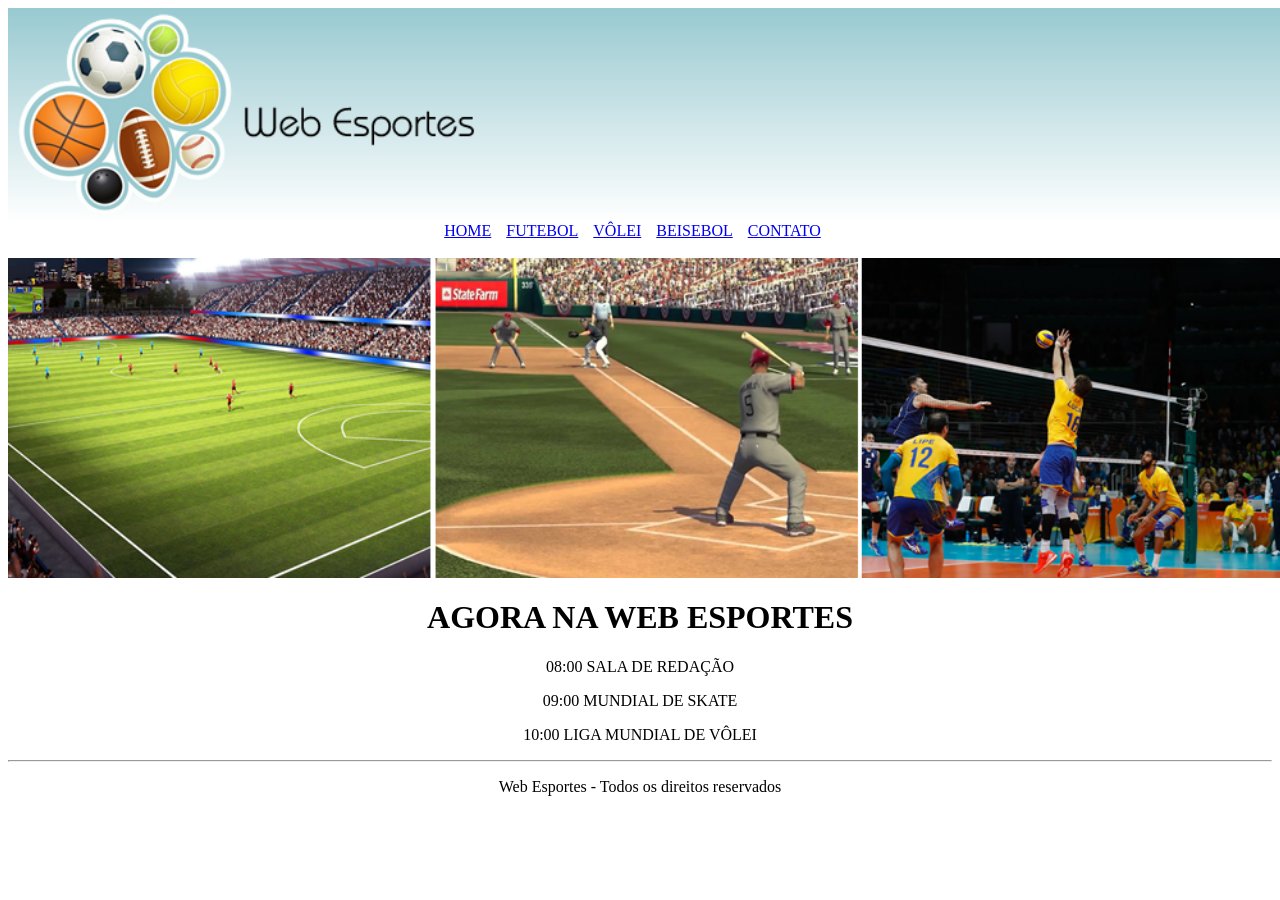
==== index.html @ b9a1a434 "Primeiro commit" ====
<!DOCTYPE html>
<html lang="pt-br">
<head>
    <meta charset="UTF-8">
    <meta name="viewport" content="width=device-width, initial-scale=1.0">
    <link rel="stylesheet" href="style.css">
    <title>Web Esportes</title>
</head>
<body>
    <figure>
        <img src="imagens/home-topo.png" id="img_topo" alt="img_topo_site">
    </figure>
    <nav id="margin_nav">
        <ul class="lista_horizontal">
            <li>
                <a href="index.html">HOME</a>
            </li>
            <li>
                <a href="index.html">FUTEBOL</a>
            </li>
            <li>
                <a href="index.html">VÔLEI</a>
            </li>
            <li>
                <a href="index.html">BEISEBOL</a>
            </li>
            <li>
                <a href="index.html">CONTATO</a>
            </li>
        </ul>
    </nav>
    <br>
    <figure>
        <img src="imagens/home1.jpg" id="img_esportes" title="imagem de esportes" alt="imagem de esportes">
    </figure>
    <div>
        <h1>AGORA NA WEB ESPORTES</h1>
    </div>
    <div class="horarios">
        <p>08:00 SALA DE REDAÇÃO</p>
        <p>09:00 MUNDIAL DE SKATE</p>
        <p>10:00 LIGA MUNDIAL DE VÔLEI</p>
    </div>
    <hr>
    <footer>
        <p>Web Esportes - Todos os direitos reservados</p>
    </footer>
</body>
</html>
---- style.css ----
figure{
    margin: auto;
}
#img_topo{
    align-items: center;
    display: flex;
    width: 100vw;
}
#margin_nav{
  align-items: center;
  display: flex;
}
.lista_horizontal {
    margin: 0 auto;
    display: flex;
    align-items: center;
    list-style: none;
    padding: 0;
}
li{
    margin-right: 15px;  
}
#img_esportes{
    align-items: center;
    display: flex; 
    width: 100vw;
}
h1{
    text-align: center;
}
.horarios{
    text-align: center;
}
footer{
    text-align: center;
}
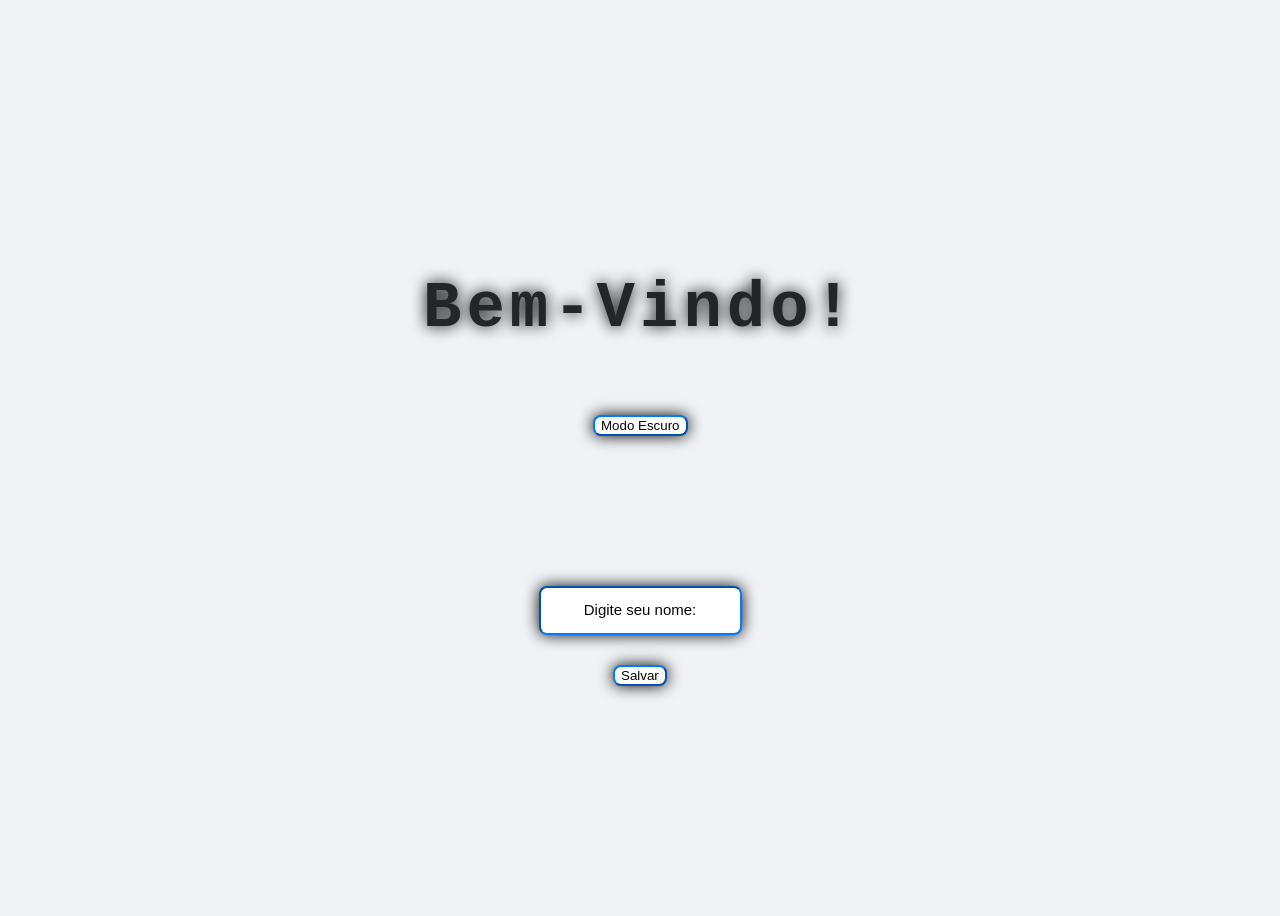
==== commit 12ec6a36: "Add files via upload" ====
--- a/index.html
+++ b/index.html
@@ -1,49 +1,18 @@
-<!DOCTYPE html>
-<html lang="pt-br">
-<head>
-    <meta charset="UTF-8">
-    <meta name="viewport" content="width=device-width, initial-scale=1.0">
-    <link rel="stylesheet" href="style.css">
-    <title>Web Esportes</title>
-</head>
-<body>
-    <figure>
-        <img src="imagens/home-topo.png" id="img_topo" alt="img_topo_site">
-    </figure>
-    <nav id="margin_nav">
-        <ul class="lista_horizontal">
-            <li>
-                <a href="index.html">HOME</a>
-            </li>
-            <li>
-                <a href="index.html">FUTEBOL</a>
-            </li>
-            <li>
-                <a href="index.html">VÔLEI</a>
-            </li>
-            <li>
-                <a href="index.html">BEISEBOL</a>
-            </li>
-            <li>
-                <a href="index.html">CONTATO</a>
-            </li>
-        </ul>
-    </nav>
-    <br>
-    <figure>
-        <img src="imagens/home1.jpg" id="img_esportes" title="imagem de esportes" alt="imagem de esportes">
-    </figure>
-    <div>
-        <h1>AGORA NA WEB ESPORTES</h1>
-    </div>
-    <div class="horarios">
-        <p>08:00 SALA DE REDAÇÃO</p>
-        <p>09:00 MUNDIAL DE SKATE</p>
-        <p>10:00 LIGA MUNDIAL DE VÔLEI</p>
-    </div>
-    <hr>
-    <footer>
-        <p>Web Esportes - Todos os direitos reservados</p>
-    </footer>
-</body>
+<!DOCTYPE html>
+<html lang="pt-br">
+<head>
+    <meta charset="UTF-8">
+    <meta name="viewport" content="width=device-width, initial-scale=1.0">
+    <link rel="stylesheet" href="style.css">
+    <title>Page-theme</title>
+</head>
+<body>
+    <h1 id="titulo_usuario">Bem-Vindo!</h1>
+    
+    <button id="botao-tema">Modo Escuro</button>
+    <input id="user" type="text" placeholder="Digite seu nome:" autofocus>
+    <button id="botao-salvar-usuario" type="submit">Salvar</button>
+
+    <script src="script.js"></script>
+</body>
 </html>
--- a/style.css
+++ b/style.css
@@ -1,36 +1,156 @@
-figure{
-    margin: auto;
-}
-#img_topo{
-    align-items: center;
-    display: flex;
-    width: 100vw;
-}
-#margin_nav{
-  align-items: center;
-  display: flex;
-}
-.lista_horizontal {
-    margin: 0 auto;
-    display: flex;
-    align-items: center;
-    list-style: none;
-    padding: 0;
-}
-li{
-    margin-right: 15px;  
-}
-#img_esportes{
-    align-items: center;
-    display: flex; 
-    width: 100vw;
-}
-h1{
-    text-align: center;
-}
-.horarios{
-    text-align: center;
-}
-footer{
-    text-align: center;
+:root {
+    /*cores do body*/
+
+    /*modo claro*/
+    --fundo-claro: #f0f2f5;
+    /*modo escuro*/
+    --fundo-escuro: #18191a;
+
+    /*cores da botão tema*/
+
+    /*modo claro*/
+    --texto-modo-claro: #050505;
+    --borda-modo-claro: #007bff;
+    --fundo-botao-claro: #ffffff;
+    --efeito-do-botao-tema-modo-claro: 0 0 15px #050505;
+    /*modo escuro*/
+    --texto-modo-escuro: #e4e6eb;
+    --borda-modo-escuro: #2d88ff;
+    --fundo-botao-escuro: #242526 ;
+    --efeito-do-botao-tema-modo-escuro: 0 0 15px #e4e6eb;
+
+    /*cores da caixa do usuário*/
+
+    /*modo claro*/
+    --fundo-da-caixa-modo-claro: #ffffff;
+    --borda-caixa-modo-claro: #007bff;
+    --placeholder-da-caixa-modo-claro: #050505;
+    --texto-da-caixa-modo-claro: #050505;
+    --efeito-da-caixa-modo-claro: 0 0 15px #050505;
+    /*modo escuro*/
+    --borda-caixa-modo-escuro: #2d88ff;
+    --fundo-da-caixa-modo-escuro: #242526;
+    --texto-da-caixa-modo-escuro: #e4e6eb;
+    --placeholder-da-caixa-modo-escuro: #e4e6eb;
+    --efeito-da-caixa-modo-escuro: 0 0 15px #e4e6eb;
+
+    /*cores do botão "salvar usuário*/
+
+    /*modo claro*/
+    --borda-do-botao-salvar-usuario-modo-claro: #007bff;
+    --fundo-do-botao-salvar-usuario-modo-claro: #ffffff;
+    --texto-do-botão-salvar-modo-claro: #050505;
+    --efeito-do-botao-salvar-modo-claro: 0 0 15px #050505;
+    /*modo escuro*/
+    --borda-do-botao-salvar-usuario-modo-escuro: #2d88ff;
+    --fundo-do-botao-salvar-usuario-modo-escuro: #242526;
+    --texto-do-botão-salvar-modo-escuro: #e4e6eb;
+    --efeito-do-botao-salvar-modo-escuro: 0 0 15px #e4e6eb;
+
+    /*cores do titulo*/
+
+    /*modo claro*/
+    --texto-titulo-modo-claro: #242526;
+    --efeito-titulo-modo-claro: 0 0 15px #050505;
+    /*modo escuro*/
+    --texto-titulo-modo-escuro: #e4e6eb;
+    --efeito-titulo-modo-escuro: 0 0 15px #e4e6eb;
+    
+    /*cor do mouse*/
+    --cor-do-cursor-modo-escuro: #e4e6eb;
+
+}
+#titulo_usuario {
+    font-size: 4rem;
+    margin-bottom: 70px;
+    text-align: center;
+    font-family: 'Courier New', Courier, monospace;
+    color: var(--texto-titulo-modo-claro);
+    transition: background-color 1.5s ease;
+    text-shadow: var(--efeito-titulo-modo-claro);
+    letter-spacing: 5px;
+}
+body.escuro #titulo_usuario {
+    color: var(--texto-titulo-modo-escuro);
+    text-shadow: var(--efeito-titulo-modo-escuro);
+}
+body {
+    display: flex;
+    justify-content: center;
+    align-items: center;
+    flex-direction: column;
+    height: 100vh;
+    background-color: var(--fundo-claro);
+    transition: background-color 1.5s ease;
+}
+#botao-tema {
+    border-radius: 8px;
+    backface-visibility: hidden;
+    will-change: transform;
+    transition: all 1.5s ease;
+    border-color: var(--borda-modo-claro);
+    background-color: var(--fundo-botao-claro);
+    color: var(--texto-modo-claro);
+    box-shadow: var(--efeito-do-botao-tema-modo-claro);
+}
+#botao-tema:hover {
+    transform: scale(1.1);
+    font-weight: bold;
+}
+body.escuro {
+    background-color: var(--fundo-escuro);
+}
+body.escuro #botao-tema {
+    background-color: var(--fundo-botao-escuro);
+    color: var(--texto-modo-escuro);
+    border-color: var(--borda-modo-escuro);
+    box-shadow: var(--efeito-do-botao-tema-modo-escuro);
+}
+#user {
+    width: auto;
+    padding: 15px;
+    margin-top: 150px;
+    border-radius: 8px;
+    border-color: var(--borda-caixa-modo-claro);
+    background-color: var(--fundo-da-caixa-modo-claro);
+    transition: background-color 1.5s ease;
+    outline: none;
+    box-shadow: var(--efeito-da-caixa-modo-claro);
+}
+body.escuro #user {
+    border-color: var(--borda-caixa-modo-escuro);
+    background-color: var(--fundo-da-caixa-modo-escuro);
+    box-shadow: var(--efeito-da-caixa-modo-escuro);
+    caret-color: var(--cor-do-cursor-modo-escuro);
+    color: var(--texto-da-caixa-modo-escuro)
+}
+::placeholder {
+    transition: background-color 1.5s ease;
+    font-size: 15px;
+    text-align: center;
+    color: var(--placeholder-da-caixa-modo-claro)
+}
+body.escuro ::placeholder {
+    color: var(--placeholder-da-caixa-modo-escuro);
+}
+#botao-salvar-usuario {
+    border-radius: 8px;
+    margin-top: 30px;
+    backface-visibility: hidden;
+    will-change: transform;
+    transition: all 1.5s ease;
+    border-color: var(--borda-do-botao-salvar-usuario-modo-claro);
+    background-color: var(--fundo-do-botao-salvar-usuario-modo-claro);
+    color: var(--texto-do-botão-salvar-modo-claro);
+    box-shadow: var(--efeito-do-botao-salvar-modo-claro);
+}
+body.escuro #botao-salvar-usuario {
+    border-color: var(--borda-do-botao-salvar-usuario-modo-escuro);
+    background-color: var(--fundo-do-botao-salvar-usuario-modo-escuro);
+    color: var(--texto-do-botão-salvar-modo-escuro);
+    box-shadow: var(--efeito-do-botao-salvar-modo-escuro);
+}
+#botao-salvar-usuario:hover {
+    transform: scale(1.1);
+    font-weight: bold;
 }
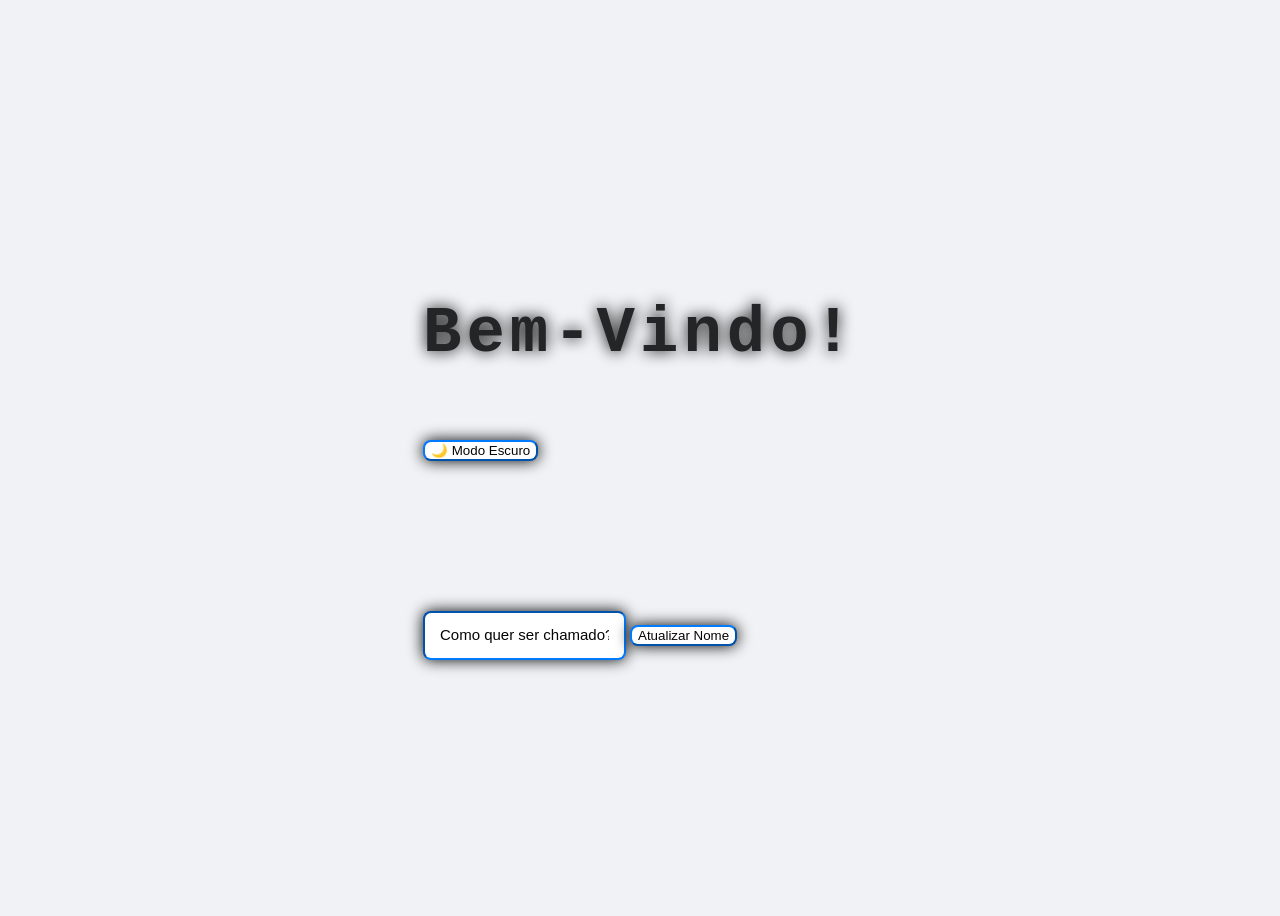
==== commit 14c0e6b3: "Revamp index.html for personal theme picker" ====
--- a/index.html
+++ b/index.html
@@ -4,15 +4,26 @@
     <meta charset="UTF-8">
     <meta name="viewport" content="width=device-width, initial-scale=1.0">
     <link rel="stylesheet" href="style.css">
-    <title>Page-theme</title>
+    <title>Personal Theme Picker</title>
 </head>
 <body>
-    <h1 id="titulo_usuario">Bem-Vindo!</h1>
-    
-    <button id="botao-tema">Modo Escuro</button>
-    <input id="user" type="text" placeholder="Digite seu nome:" autofocus>
-    <button id="botao-salvar-usuario" type="submit">Salvar</button>
+    <main class="container">
+        <header>
+            <h1 id="titulo_usuario">Bem-Vindo!</h1>
+            <button id="botao-tema" aria-label="Alternar tema">
+                <span class="icon">🌙</span>
+                <span class="text">Modo Escuro</span>
+            </button>
+        </header>
+
+        <form id="form-usuario">
+            <div class="input-group">
+                <input id="user" type="text" placeholder="Como quer ser chamado?" autofocus required maxlength="20">
+                <button type="submit" id="botao-salvar-usuario">Atualizar Nome</button>
+            </div>
+        </form>
+    </main>
 
     <script src="script.js"></script>
 </body>
-</html>+</html>
